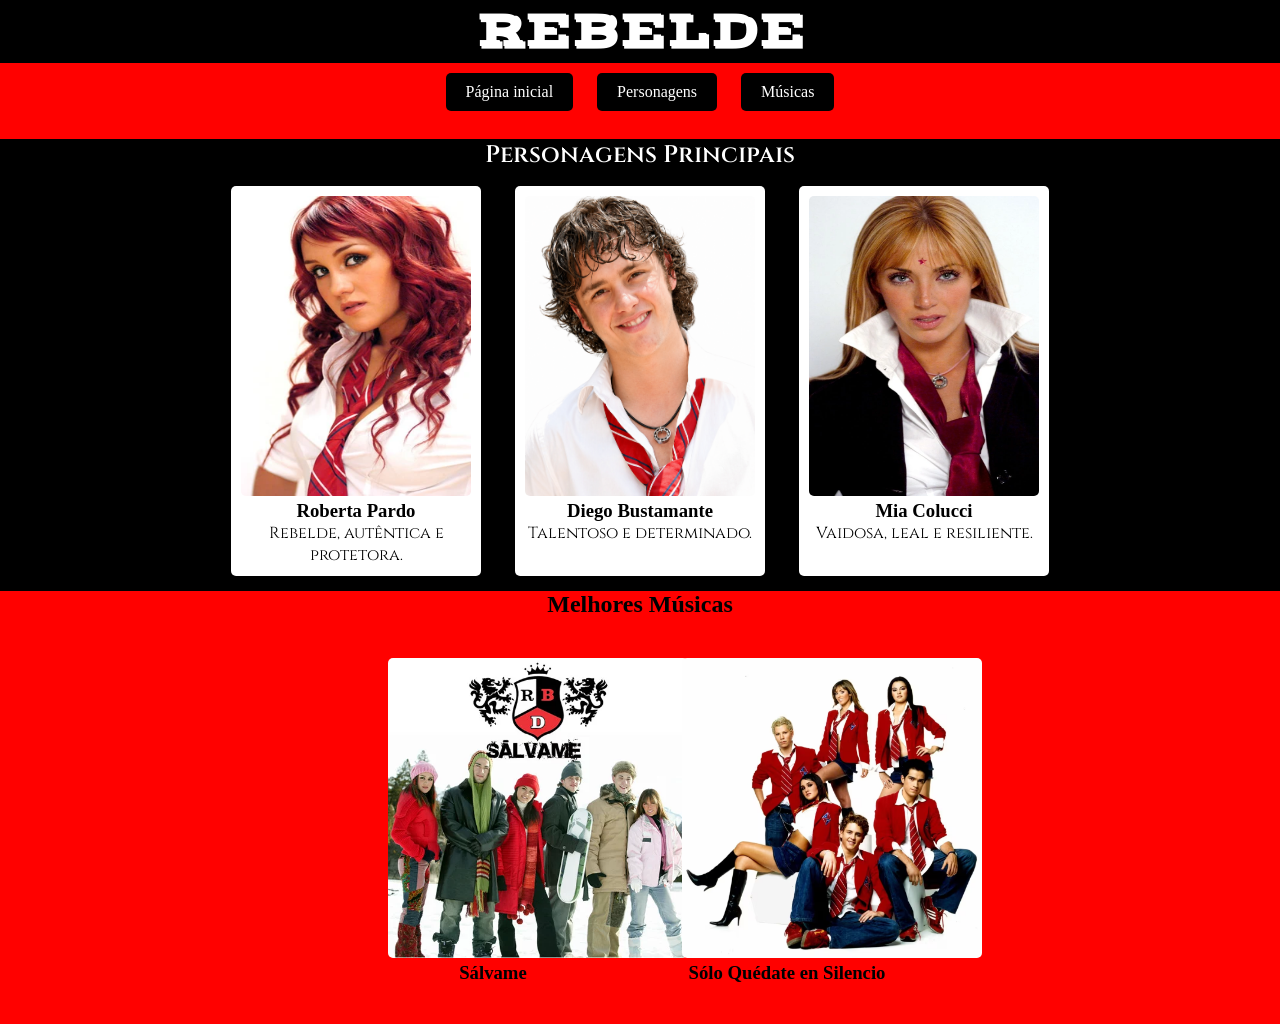
==== index.html @ 8b91e0f9 "projeto display primeira versão" ====
<!DOCTYPE html>
<html lang="pt-br">

<head>
    <meta charset="UTF-8">
    <meta name="viewport" content="width=device-width, initial-scale=1.0">
    <link rel="stylesheet" href="./style.css">
    <title>projeto rbd </title>
</head>

<body>
    <header> <!--cabeçalho -->
        <h1> REBELDE </h1>
    </header>
    <nav>
        <a href="./index.html"> Página inicial </a>
        <a href="./personagens.html"> Personagens </a>
        <a href="./musicas.html"> Músicas </a>
    </nav> <!--menu de nav. diferente -->
    <br>
    <main>
        <section id="personagens">
            <h2>Personagens Principais </h2>
            <article class="card"> <!--card roberta-->
                <img src="./imagens/roberta 2.webp" alt="foto roberta ">
                <h3> Roberta Pardo </h3>
                <p>Rebelde, autêntica e protetora.

                </p>
            </article>
            <article class="card"> <!--card diego -->
                <img src="./imagens/diego 3 .png" alt="foto diego">
                <h3> Diego Bustamante</h3>
                <p>Talentoso e determinado.
                    <br>
                    <br>
                </p>
            </article>
            <article class="card"> <!-- card mia-->
                <img src="./imagens/img mia.webp" alt="foto mia ">
                <h3>Mia Colucci </h3>
                <p>Vaidosa, leal e resiliente.
                    <br>
                    <br>
                </p>
            </article>
        </section>
        <section id="musicas">
            <h2>Melhores Músicas </h2>
            <article class="card-msc">
                <img src="./imagens/salvame.webp" alt="capa album rbd">
                <h3> Sálvame </h3>
            </article>
            <article class="card-msc">
                <img src="./imagens/msc2.avif" alt="capa album rbd ">
                <h3>Sólo Quédate en Silencio</h3>
            </article>

        </section>
    </main>
</body>

</html>
---- style.css ----
@import url('https://fonts.googleapis.com/css2?family=Vast+Shadow&display=swap');
@import url('https://fonts.googleapis.com/css2?family=Cinzel:wght@400..900&display=swap');
* {
    box-sizing: border-box;
    /*ativa modelo de caixa */
    margin: 0%;
    /*regula a margem exterior */
    padding: 0%;
    /*regula o espaçamento interno */
}

body {
    text-align: center;
    /*centralizar td o conteudo do site */
    background-color: rgb(255,1,0)  ;
}
header { /*cabeçalho do site */
    background-color: black  ;
color:  white;
font-family: "Vast Shadow", serif;
  font-weight: 400;
  font-style: normal;
font-size: 25px;
}

nav a { /*parte de navegação do site */
color: white;
text-decoration: none; /*tir ao sublunhado */
display: inline-block; /*ativa o display*/
margin: 10px; /* espaço entre ancoras */
padding: 10px 20px ; /* espaço interno */
background-color:black ; /*cor de fundo da ancora */
border-radius: 5px; /*borda do menu */ 
}
  
nav a:hover {
    background-color: rgb(31, 30, 30);
}

.card {
    display: inline-block;
    width: 250px;
    margin: 15px;
    padding: 10px;
    background-color: white;
    color: black;
    border-radius: 5px;
}
.card img {
    width: 100%;
  height: 300px;
  border-radius: 5px;
}

#personagens h2 { /*sessão de personagem*/
    font-family: "Cinzel", serif;
    font-optical-sizing: auto;
    font-weight: 600;
    font-style: normal;
    color: white;
}

#personagens{
    background-image: url(./imagens/plain-black-background.jpg);
    background-repeat: no-repeat;
    background-size: cover;
/*backgroud size mexe no tamanho da img de plano de fundo | cover estica a img | contain mantem o tamanho original | backgroud-repeat tira a repetição (no-repeat) ou coloca-a  | backgroud position altera a posição da img  */
}
p {
    font-family: "Cinzel", serif;
    font-optical-sizing: auto;
    font-weight: 400;
    font-style: normal;
}

.card:hover{
    transform: translateY(-10px);
    transition: 0.5s;
}

.card-msc img {
    width: 300px;
    height: 300px;
    border-radius: 5px;
}

.card-msc {
    display: inline-block;
    width: 250px;
    margin: 20px;
    padding: 20px;
 
    color: black;
    border-radius: 5px; 
}
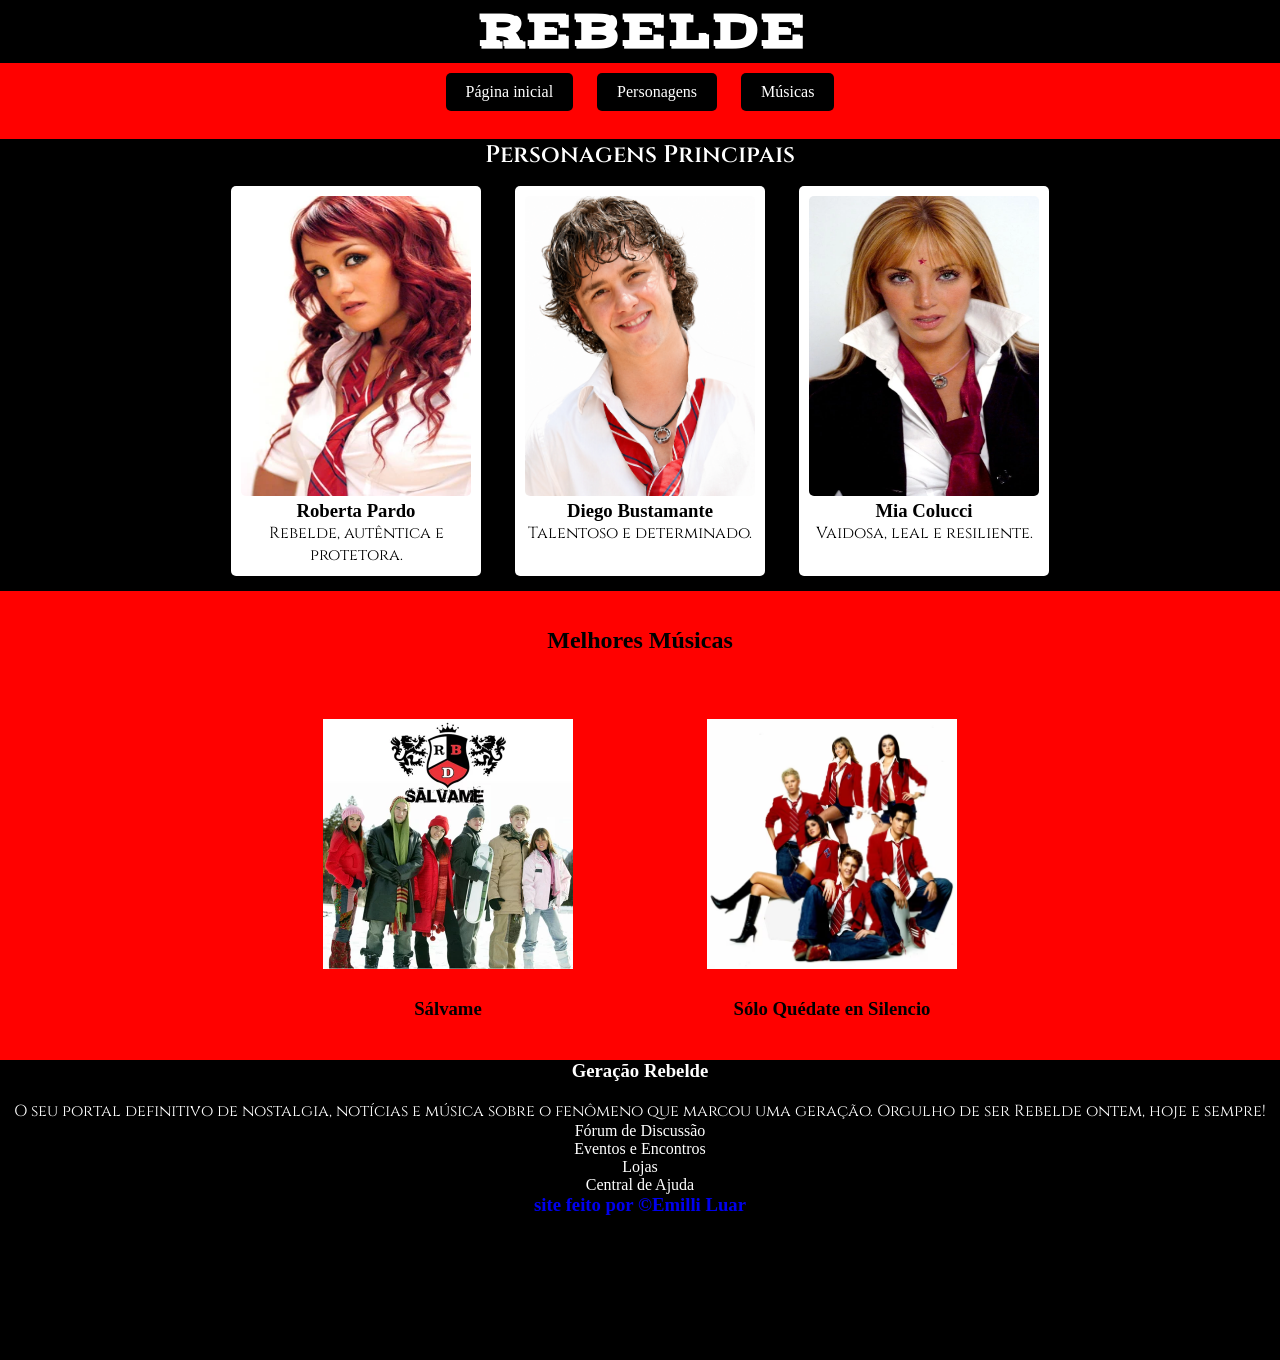
==== commit 3d6bf893: "atualização rbd" ====
--- a/index.html
+++ b/index.html
@@ -7,7 +7,6 @@
     <link rel="stylesheet" href="./style.css">
     <title>projeto rbd </title>
 </head>
-
 <body>
     <header> <!--cabeçalho -->
         <h1> REBELDE </h1>
@@ -24,9 +23,7 @@
             <article class="card"> <!--card roberta-->
                 <img src="./imagens/roberta 2.webp" alt="foto roberta ">
                 <h3> Roberta Pardo </h3>
-                <p>Rebelde, autêntica e protetora.
-
-                </p>
+                <p>Rebelde, autêntica e protetora.</p>
             </article>
             <article class="card"> <!--card diego -->
                 <img src="./imagens/diego 3 .png" alt="foto diego">
@@ -46,6 +43,8 @@
             </article>
         </section>
         <section id="musicas">
+            <br>
+            <br>
             <h2>Melhores Músicas </h2>
             <article class="card-msc">
                 <img src="./imagens/salvame.webp" alt="capa album rbd">
@@ -55,9 +54,25 @@
                 <img src="./imagens/msc2.avif" alt="capa album rbd ">
                 <h3>Sólo Quédate en Silencio</h3>
             </article>
-
         </section>
     </main>
+    <footer>
+        <h3>Geração Rebelde </h3>
+        <br>
+        <p> O seu portal definitivo de nostalgia, notícias e música sobre o fenômeno que marcou uma geração. Orgulho de
+            ser Rebelde ontem, hoje e sempre! </p>
+        <ul>
+            <li>Fórum de Discussão </li>
+            <li> Eventos e Encontros </li>
+            <li> Lojas </li>
+            <li> Central de Ajuda </li>
+
+
+        </ul>
+        <a href="https://github.com/EmilliLuar" target="_blank">
+            <h3> site feito por &copy;Emilli Luar </h3>
+        </a>
+    </footer>
 </body>
 
 </html>
--- a/style.css
+++ b/style.css
@@ -25,7 +25,7 @@
 
 nav a { /*parte de navegação do site */
 color: white;
-text-decoration: none; /*tir ao sublunhado */
+text-decoration: none; /*tir ao sublinhado */
 display: inline-block; /*ativa o display*/
 margin: 10px; /* espaço entre ancoras */
 padding: 10px 20px ; /* espaço interno */
@@ -81,15 +81,33 @@
 .card-msc img {
     width: 300px;
     height: 300px;
-    border-radius: 5px;
+    border-radius:  5px;
+    padding: 25px;
+    
 }
 
 .card-msc {
     display: inline-block;
-    width: 250px;
     margin: 20px;
     padding: 20px;
- 
     color: black;
     border-radius: 5px; 
-}+    text-align: center;
+   
+}
+
+footer {
+width: 100%;
+height: 300px;
+background-color: black;
+color: white;
+
+
+}
+ a {
+    text-decoration: none;
+ }
+
+ ul {
+    color: white;
+ }
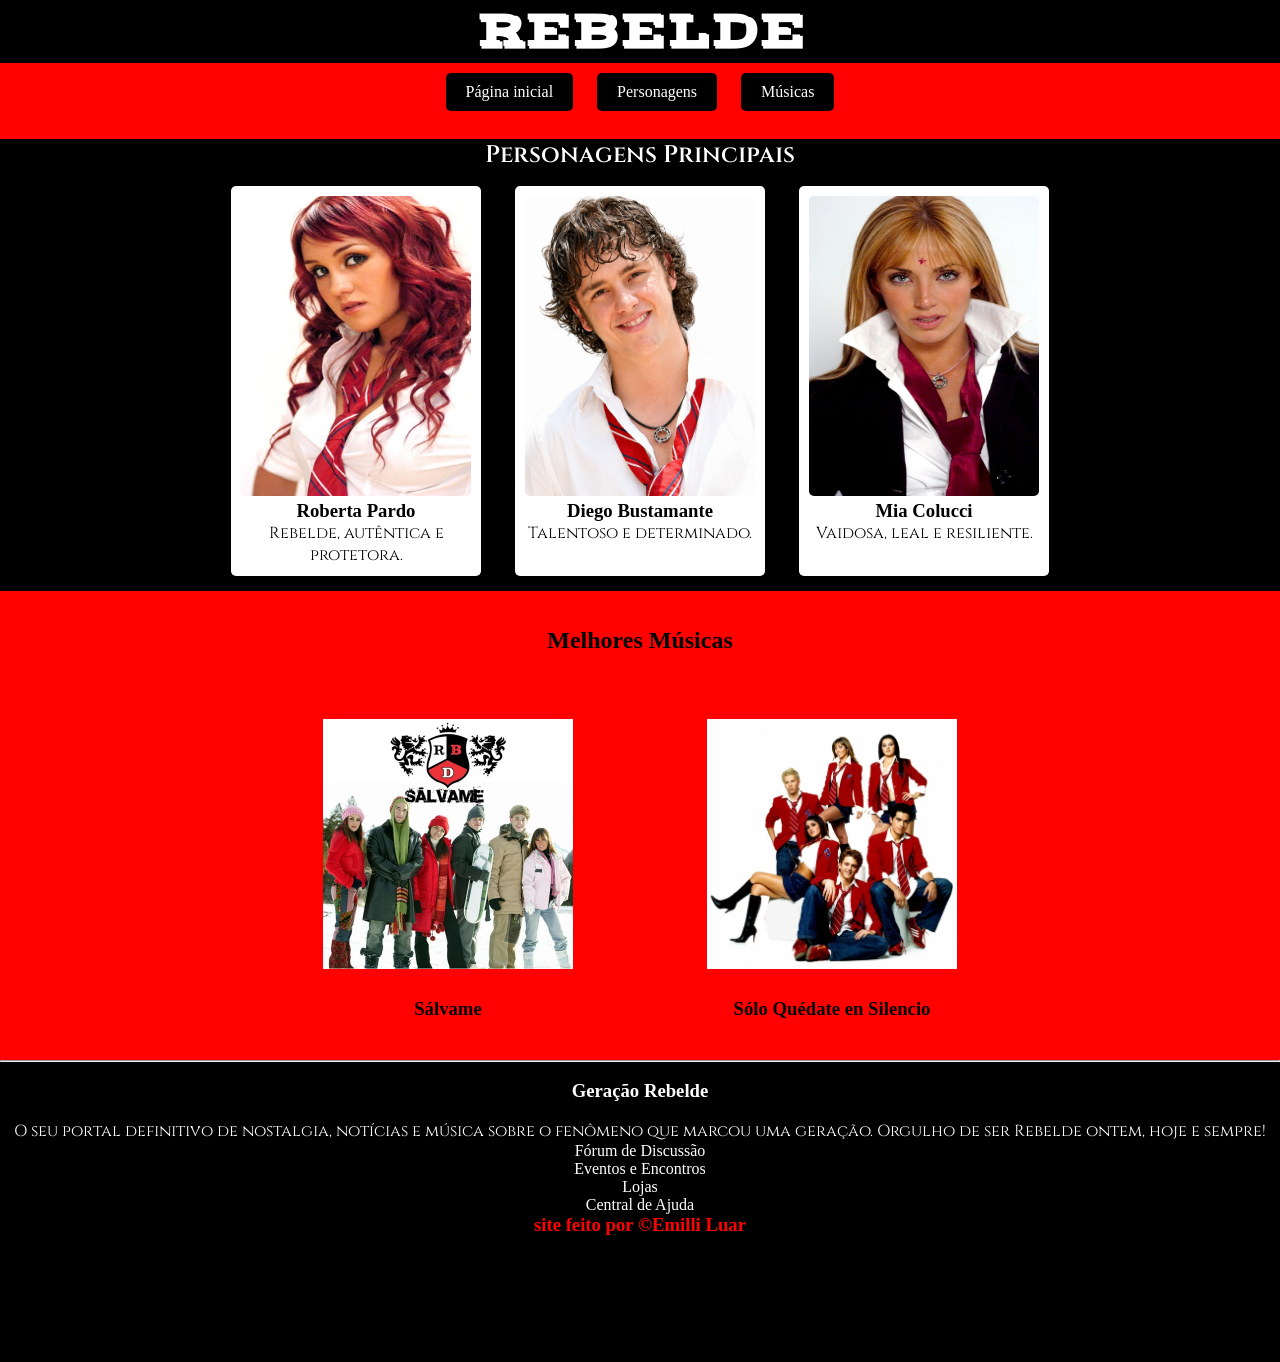
==== commit 3bba56a6: "atualização pag personagens" ====
--- a/index.html
+++ b/index.html
@@ -5,6 +5,7 @@
     <meta charset="UTF-8">
     <meta name="viewport" content="width=device-width, initial-scale=1.0">
     <link rel="stylesheet" href="./style.css">
+    <link rel="shortcut icon" href="./imagens/rebelde-logo.png" type="image/x-icon">
     <title>projeto rbd </title>
 </head>
 <body>
@@ -56,7 +57,9 @@
             </article>
         </section>
     </main>
+    <hr>
     <footer>
+        <br>
         <h3>Geração Rebelde </h3>
         <br>
         <p> O seu portal definitivo de nostalgia, notícias e música sobre o fenômeno que marcou uma geração. Orgulho de
--- a/style.css
+++ b/style.css
@@ -106,6 +106,7 @@
 }
  a {
     text-decoration: none;
+    color: rgb(255,1,0);
  }
 
  ul {
